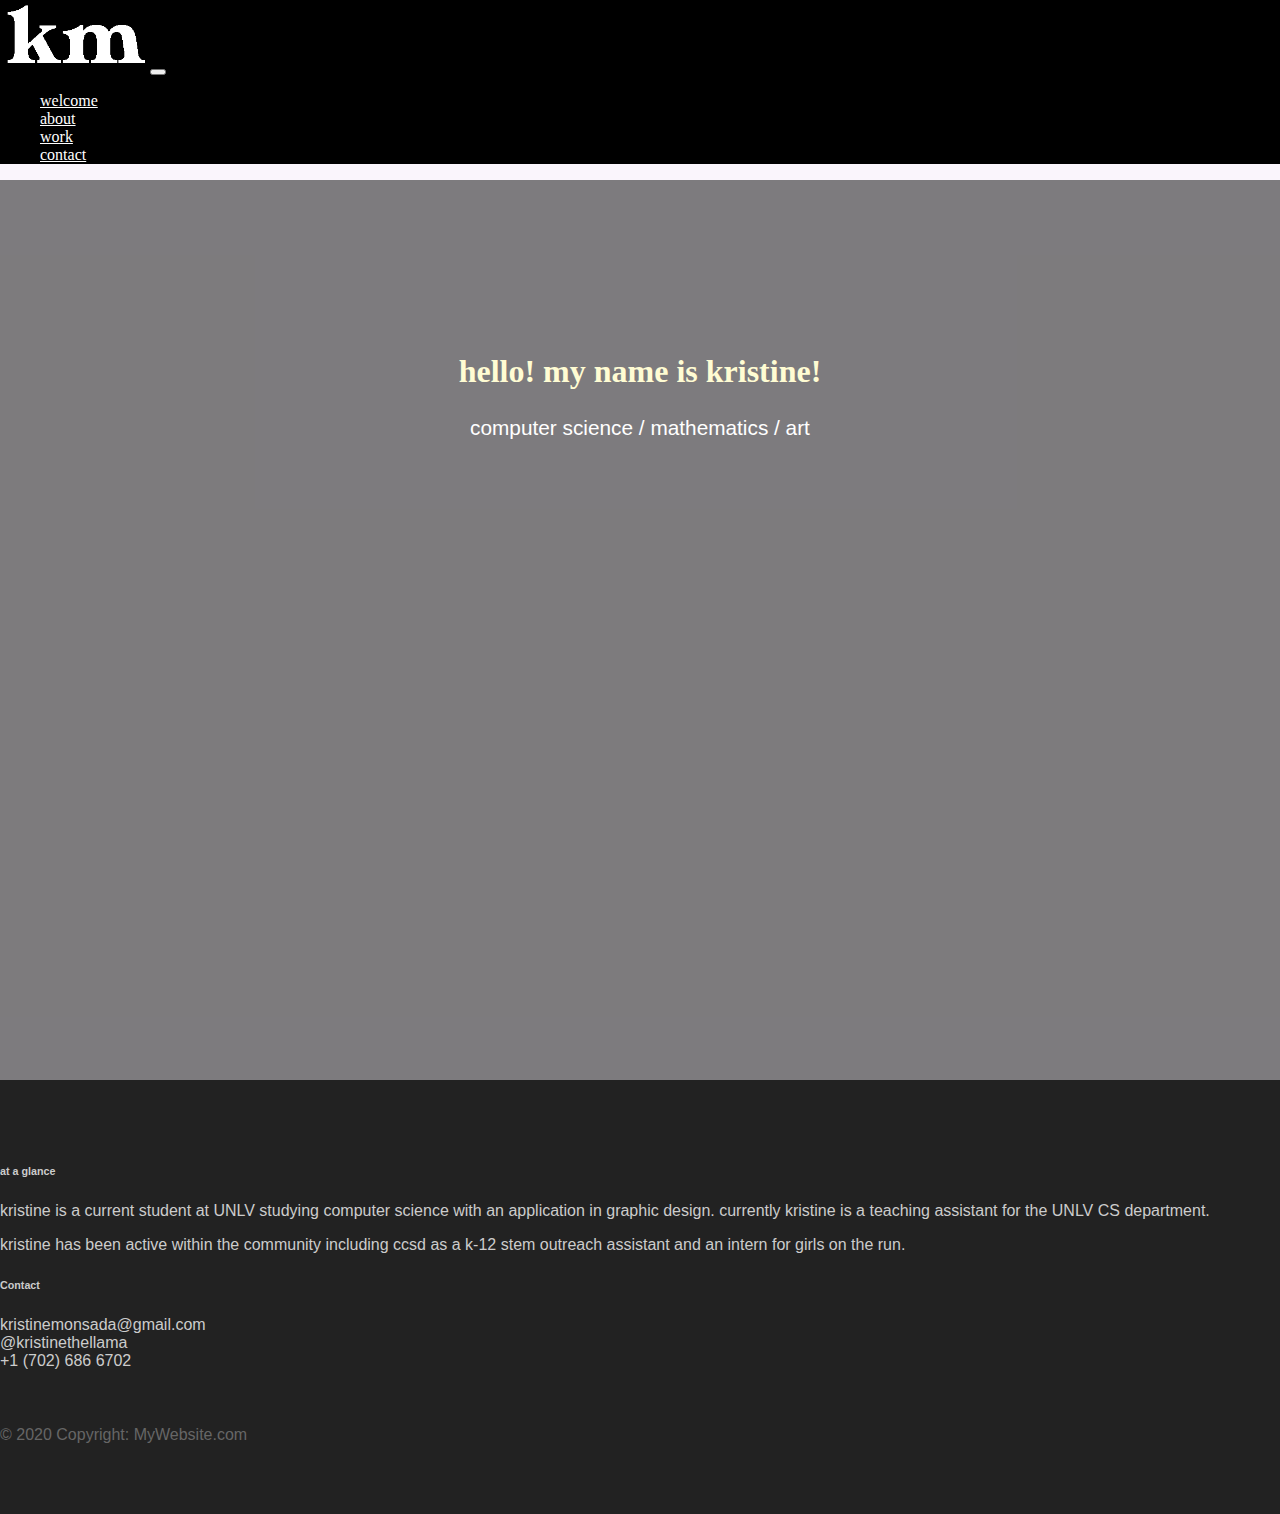
==== index.html @ 843d9929 "changed logo" ====
<!DOCTYPE html>
<html lang="en">
<head>
    <link rel="stylesheet" href="https://stackpath.bootstrapcdn.com/bootstrap/4.1.3/css/bootstrap.min.css" integrity="sha384-MCw98/SFnGE8fJT3GXwEOngsV7Zt27NXFoaoApmYm81iuXoPkFOJwJ8ERdknLPMO" crossorigin="anonymous">
    <link rel="stylesheet" type="text/css" href="main.css">
    <title>kristine monsada.</title>
  
  <meta charset="utf-8">
  <meta name="viewport" content="width=device-width, initial-scale=1">
</head>
<body>
    <script src="https://code.jquery.com/jquery-3.3.1.slim.min.js" integrity="sha384-q8i/X+965DzO0rT7abK41JStQIAqVgRVzpbzo5smXKp4YfRvH+8abtTE1Pi6jizo" crossorigin="anonymous"></script>
    <script src="https://stackpath.bootstrapcdn.com/bootstrap/4.1.3/js/bootstrap.min.js" integrity="sha384-ChfqqxuZUCnJSK3+MXmPNIyE6ZbWh2IMqE241rYiqJxyMiZ6OW/JmZQ5stwEULTy" crossorigin="anonymous"></script>
    <script src="main.js"></script>

    
    <nav class="navbar navbar-expand-md">
        <a class="navbar-brand" href="https://kristinethellama.github.io/"><img src="images/logo.png" class="img-responsive" alt=""/></a></div>
        <button class="navbar-toggler navbar-dark" type="button" data-toggle="collapse" data-target="#main-navigation">
          <span class="navbar-toggler-icon"></span>
        </button>
        <div class="collapse navbar-collapse" id="main-navigation">
          <ul class="navbar-nav">
            <li class="nav-item">
              <a class="nav-link" href="./index.html">welcome</a>
            </li>
            <li class="nav-item">
              <a class="nav-link" href="./about.html">about</a>
            </li>
            <li class="nav-item">
                <a class="nav-link" href="./portfolio.html">work</a>
            </li>
            <li class="nav-item">
              <a class="nav-link" href="./contact.html">contact</a>
            </li>
          </ul>
        </div>
    </nav>
    

    <header class="page-header header container-fluid">
        <div class="overlay"></div>
    </header>

    <div class="description">
        <h1>hello! my name is kristine!</h1>
        <p>computer science / mathematics / art</p>
    </div>

    <footer class="page-footer">
        <div class="container">
          <div class="row">
            <div class="col-lg-8 col-md-8 col-sm-12">
            <h6 class="text-uppercase font-weight-bold">at a glance</h6>
            <p>kristine is a current student at UNLV studying computer science with an application in graphic design. currently kristine is a teaching assistant for the UNLV CS department.</p>
            <p>kristine has been active within the community including ccsd as a k-12 stem outreach assistant and an intern for girls on the run.</p>
          </div>
          <div class="col-lg-4 col-md-4 col-sm-12">
            <h6 class="text-uppercase font-weight-bold">Contact</h6>
            <p>kristinemonsada@gmail.com
            <br/>@kristinethellama
            <br/>+1 (702) 686 6702
          </div>
        </div>
        <div class="footer-copyright text-center">© 2020 Copyright: MyWebsite.com</div>
    </footer>  
</body>
</html>
---- main.css ----
body {
    padding: 0;
    margin: 0;
    background: #faf5fc;
  }
  /*--- navigation bar ---*/
  .navbar {
    background:#000000;
  }
  .nav-link,
  .navbar-brand {
    color: #fff;
    cursor: pointer;
  }
  .nav-link {
    margin-right: 1em !important;
  }
  .nav-link:hover {
    color: rgb(116, 116, 116);
  }
  .navbar-collapse {
    justify-content: flex-end;
  }

  .header {
    background-image: url('images/bg.jpg');
    background-size: cover;
    background-position: center;
    position: relative;
  }

  .overlay {
    position: absolute;
    min-height: 100%;
    min-width: 100%;
    left: 0;
    top: 0;
    background: rgba(41, 41, 41, 0.6);
  }

  .img-responsive {
    height: auto;
    width: auto;
    max-height: 72px;
    max-width: 250px;
}

  .page-footer {
    background-color: #222;
    color: #ccc;
    padding: 60px 0 30px;
    font-family: Verdana, Geneva, Tahoma, sans-serif;
  }
  
  .footer-copyright {
    color: #666;
    padding: 40px 0;
  }
  
  .description {
    left: 50%;
    position: absolute;
    top: 45%;
    transform: translate(-50%, -55%);
    text-align: center;
  }
  
  .description h1 {
    color: #fffcd3;
  }
  
  .description p {
    color: #fff;
    font-size: 1.3rem;
    line-height: 1.5;
    font-family: Verdana, Geneva, Tahoma, sans-serif;
  }


  .aboutstuff {
    height: 100vh;
    display: flex;
    justify-content: center;
    align-items: center;
  }

  .aboutstuff p {
    font-size: 1.0rem;
    line-height: 1.0;
    text-align: left;
    color: white;
    font-family: Verdana, Geneva, Tahoma, sans-serif;
  }

  .aboutstuff h2 {
    margin-bottom: 25px;
    color: white;
  }
  .image-wrap {width: 80%}
  .image-wrap img{
    width: 100%;
    padding: 10px;
    border-radius: 50%;
    box-shadow: 0 0 10px #999999;
  }

  .coolborder {
    border: 3px solid rgb(17, 17, 17);
    background: rgb(0, 0, 0);
    padding: 30px;
  }

  .mb-4 {
    display: block;
    margin: 50px 100px 150px;
  }

  a {
    color: rgb(53, 54, 83);
  }

  a:hover {
    color: rgb(98, 95, 145);
  }
  .page-content {
    display: block;
    margin: 50px 100px 150px;
  }

  .image-art{width: 100%}
  .image-art img{
    width: 100%;
    padding: 10px;
  }

  .p-column {
    float: left;
    width: 33.33%;
    padding: 5px;
  }
  
  /* Clear floats after image containers */
  .p-row::after {
    content: "";
    clear: both;
    display: table;
  }
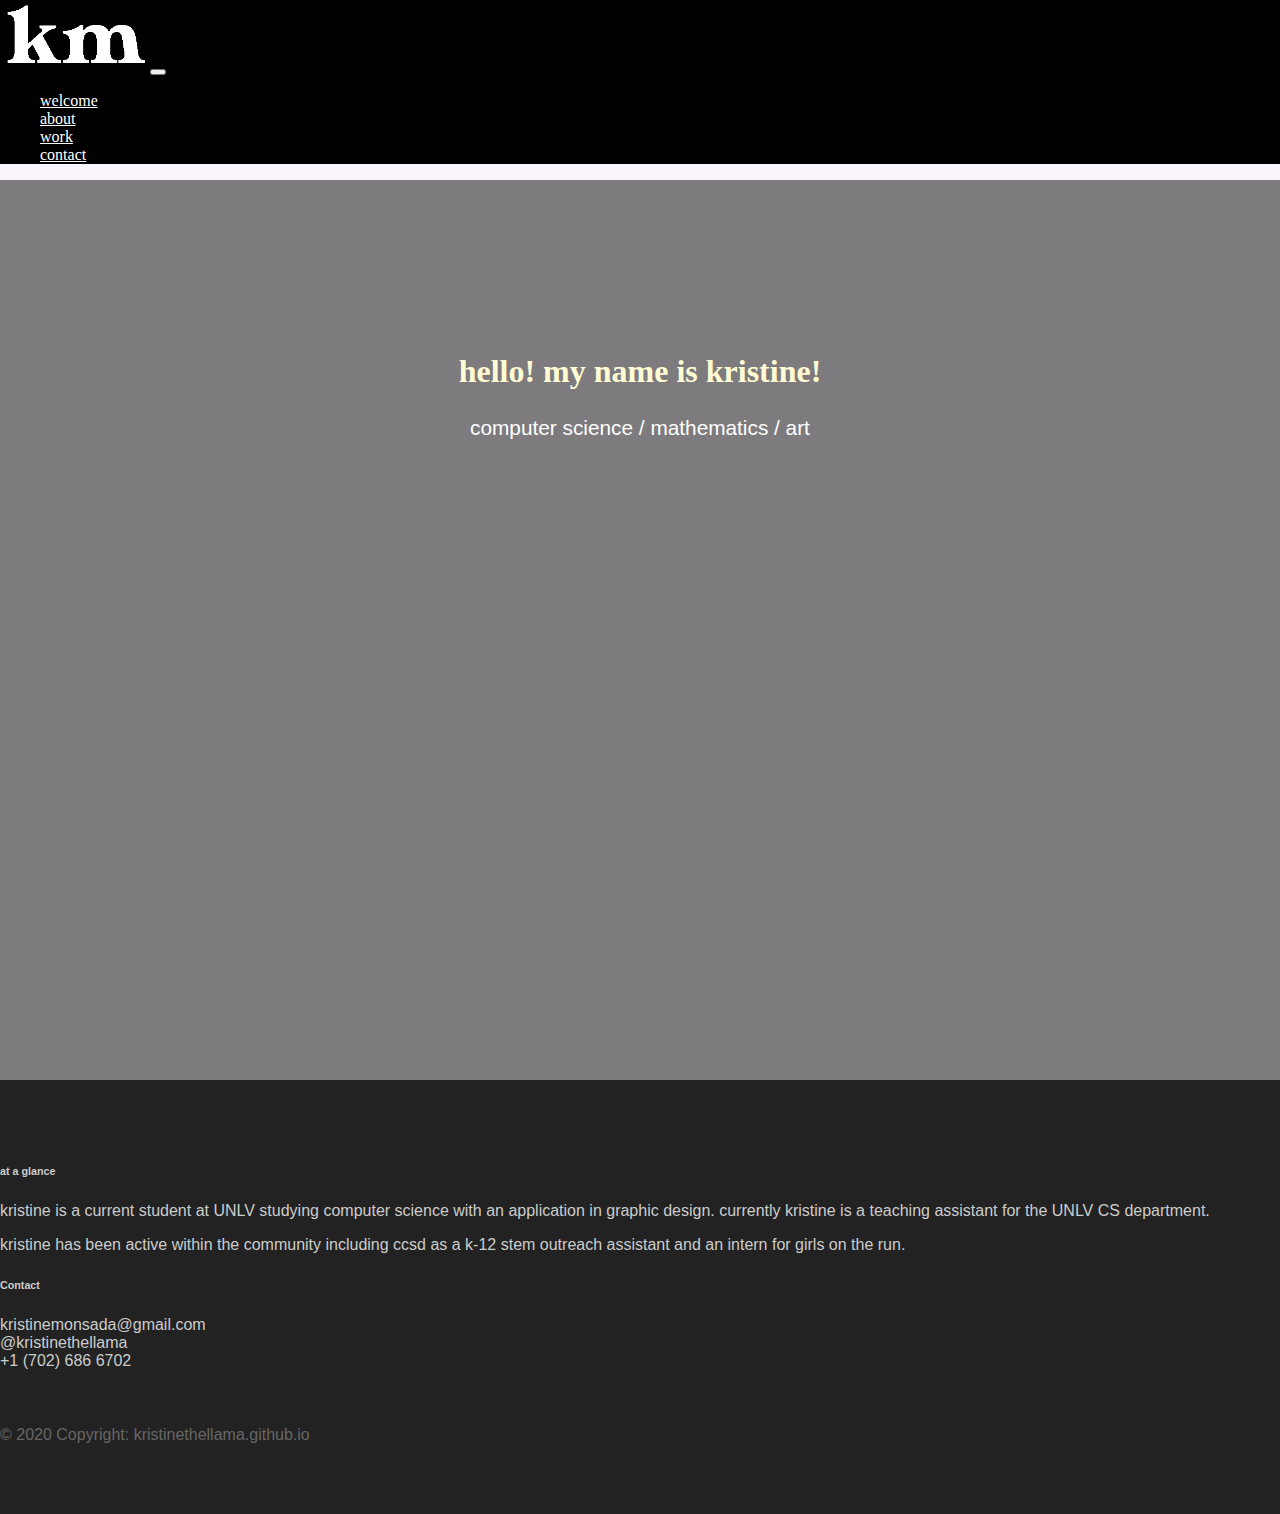
==== commit e107f5d5: "links" ====
--- a/index.html
+++ b/index.html
@@ -62,7 +62,7 @@
             <br/>+1 (702) 686 6702
           </div>
         </div>
-        <div class="footer-copyright text-center">© 2020 Copyright: MyWebsite.com</div>
+        <div class="footer-copyright text-center">© 2020 Copyright: kristinethellama.github.io</div>
     </footer>  
 </body>
 </html>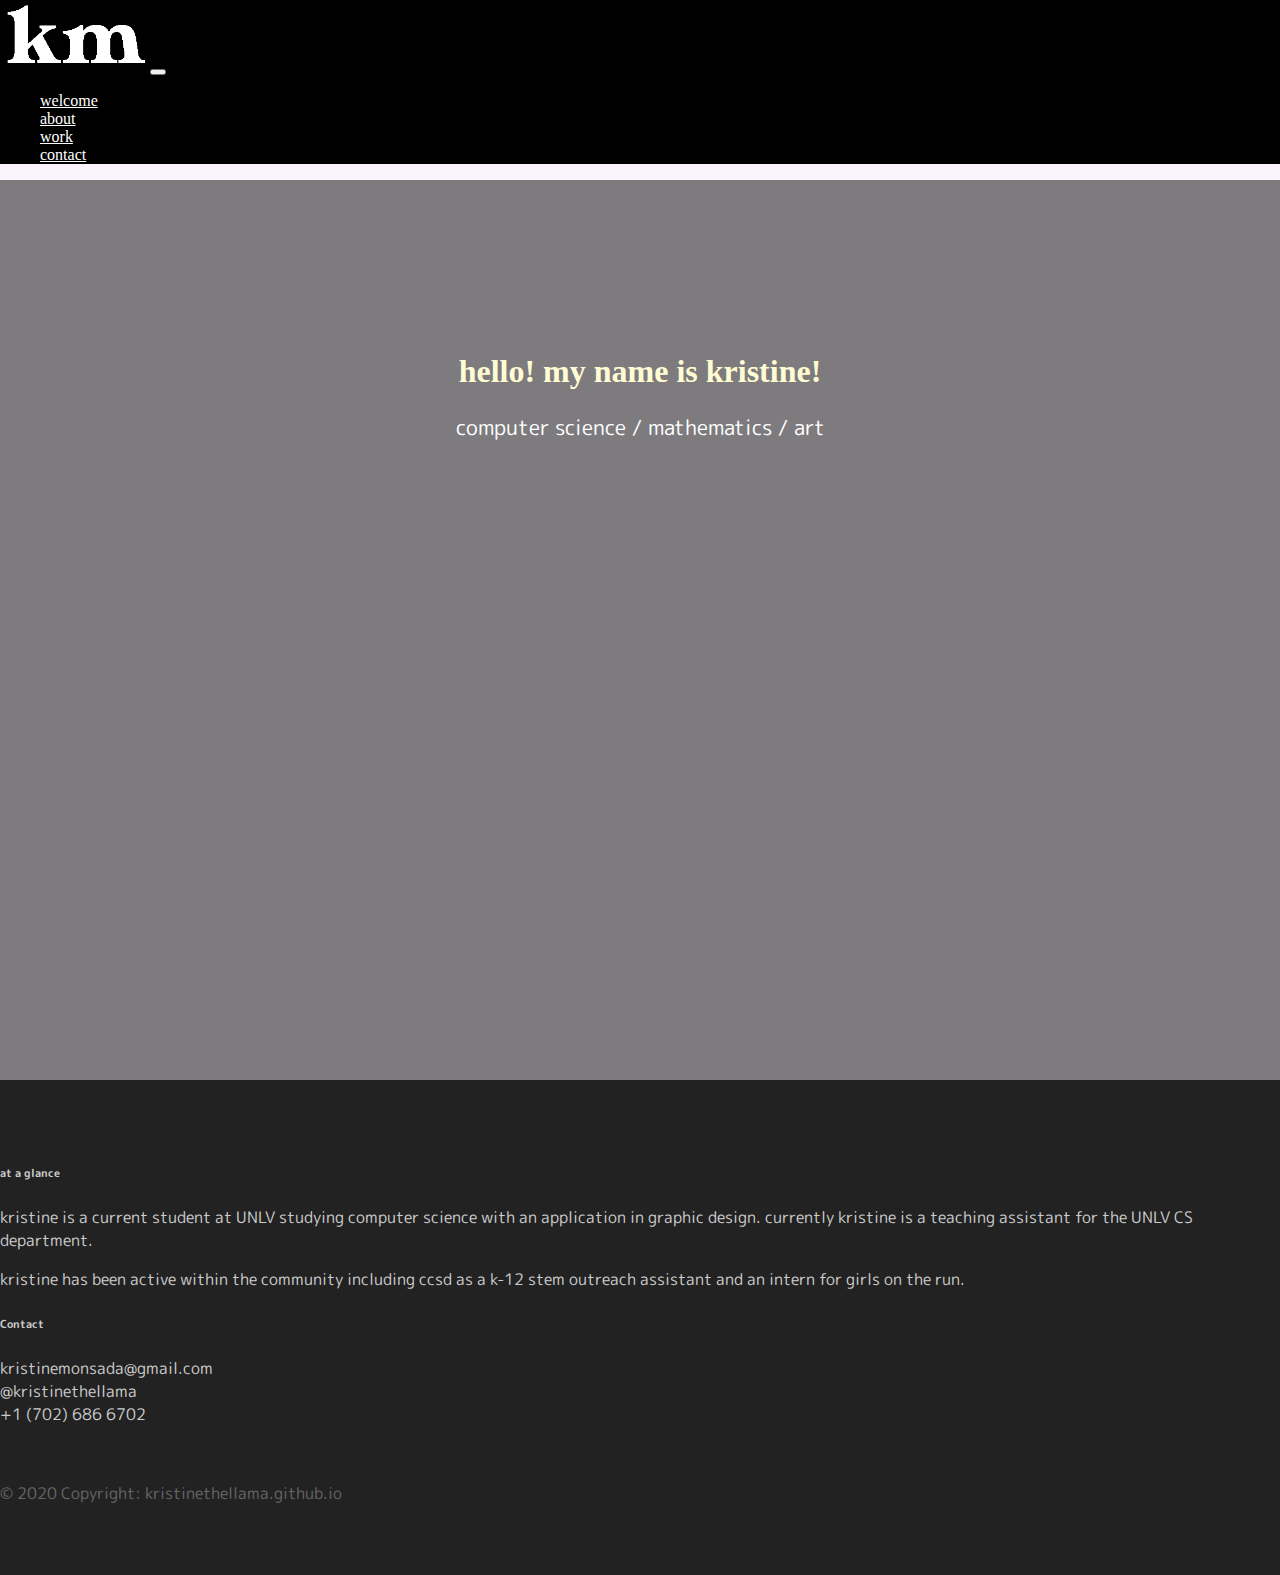
==== commit 089e6806: "change fonts to webpages" ====
--- a/index.html
+++ b/index.html
@@ -3,6 +3,9 @@
 <head>
     <link rel="stylesheet" href="https://stackpath.bootstrapcdn.com/bootstrap/4.1.3/css/bootstrap.min.css" integrity="sha384-MCw98/SFnGE8fJT3GXwEOngsV7Zt27NXFoaoApmYm81iuXoPkFOJwJ8ERdknLPMO" crossorigin="anonymous">
     <link rel="stylesheet" type="text/css" href="main.css">
+    <style>
+      @import url('https://fonts.googleapis.com/css2?family=M+PLUS+Rounded+1c&display=swap');
+      </style>
     <title>kristine monsada.</title>
   
   <meta charset="utf-8">
--- a/main.css
+++ b/main.css
@@ -3,6 +3,16 @@
     margin: 0;
     background: #faf5fc;
   }
+
+  @font-face {
+    font-family: 'M PLUS Rounded 1c', sans-serif;
+    src: url('https://fonts.googleapis.com/css2?family=M+PLUS+Rounded+1c&display=swap');
+    src: local('fonts/MPLUSRounded1c-Regular.ttf'), 
+         local('fonts/MPLUSRounded1c-Regular.ttf'), 
+         url('MPLUSRounded1c-Regular') format('truetype'),
+         url('MPLUSRounded1c-Regular.svg#font') format('svg'); 
+}
+
   /*--- navigation bar ---*/
   .navbar {
     background:#000000;
@@ -49,7 +59,7 @@
     background-color: #222;
     color: #ccc;
     padding: 60px 0 30px;
-    font-family: Verdana, Geneva, Tahoma, sans-serif;
+    font-family: 'M PLUS Rounded 1c', sans-serif;
   }
   
   .footer-copyright {
@@ -73,7 +83,7 @@
     color: #fff;
     font-size: 1.3rem;
     line-height: 1.5;
-    font-family: Verdana, Geneva, Tahoma, sans-serif;
+    font-family: 'M PLUS Rounded 1c', sans-serif;
   }
 
 
@@ -89,7 +99,7 @@
     line-height: 1.0;
     text-align: left;
     color: white;
-    font-family: Verdana, Geneva, Tahoma, sans-serif;
+    font-family: 'M PLUS Rounded 1c', sans-serif;
   }
 
   .aboutstuff h2 {
@@ -144,4 +154,4 @@
     content: "";
     clear: both;
     display: table;
-  }+  }
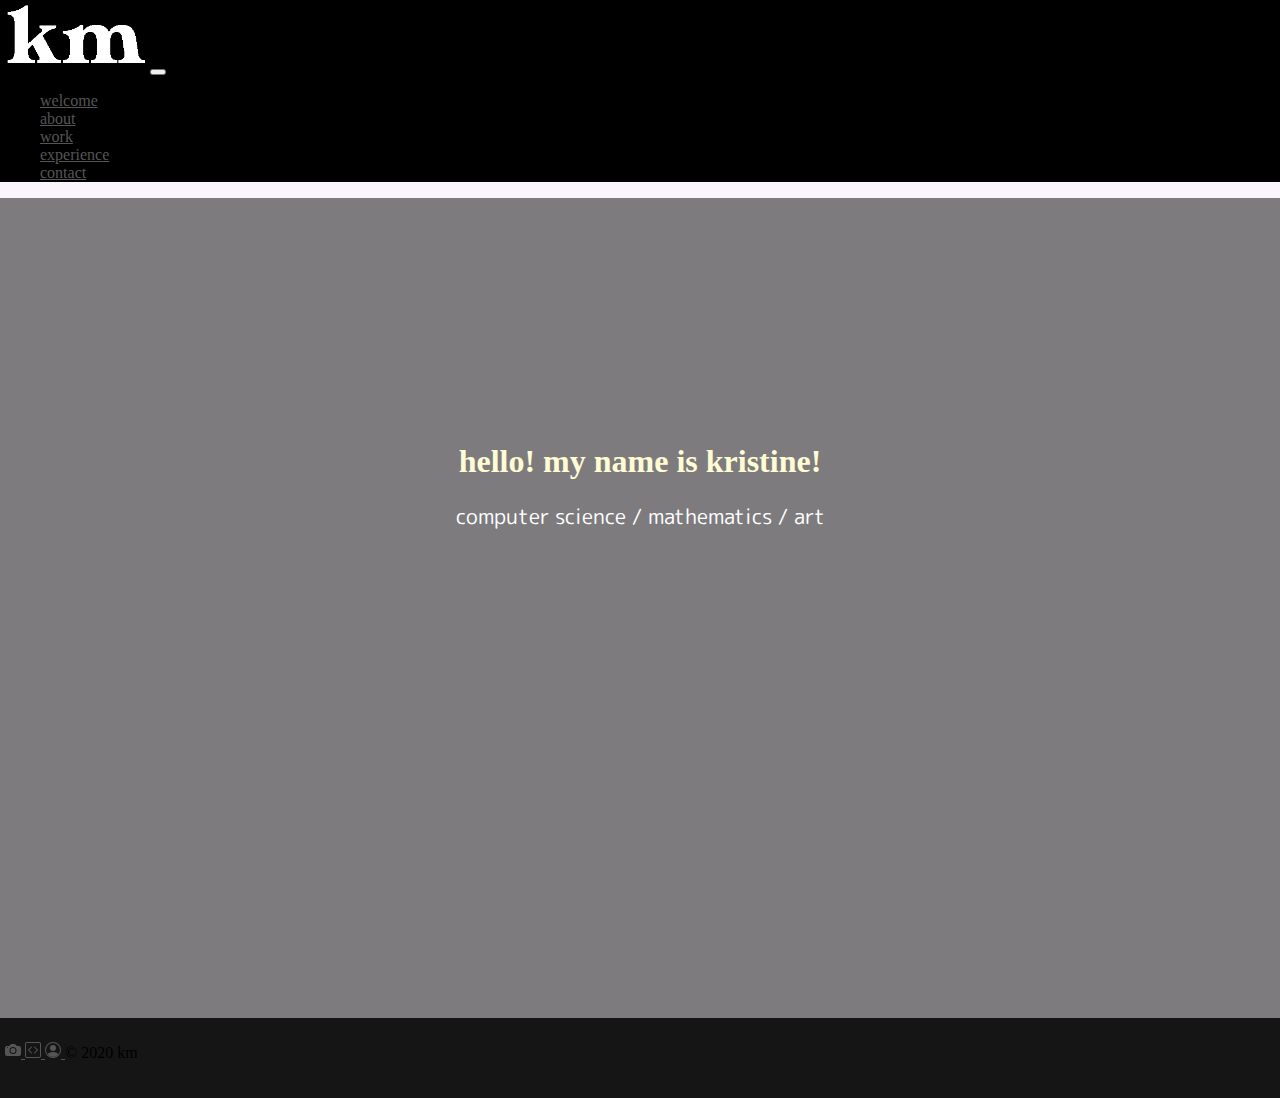
==== commit 260e88ac: "sleek af footer" ====
--- a/index.html
+++ b/index.html
@@ -18,27 +18,30 @@
 
     
     <nav class="navbar navbar-expand-md">
-        <a class="navbar-brand" href="https://kristinethellama.github.io/"><img src="images/logo.png" class="img-responsive" alt=""/></a></div>
-        <button class="navbar-toggler navbar-dark" type="button" data-toggle="collapse" data-target="#main-navigation">
-          <span class="navbar-toggler-icon"></span>
-        </button>
-        <div class="collapse navbar-collapse" id="main-navigation">
-          <ul class="navbar-nav">
-            <li class="nav-item">
-              <a class="nav-link" href="./index.html">welcome</a>
-            </li>
-            <li class="nav-item">
-              <a class="nav-link" href="./about.html">about</a>
-            </li>
-            <li class="nav-item">
-                <a class="nav-link" href="./portfolio.html">work</a>
-            </li>
-            <li class="nav-item">
-              <a class="nav-link" href="./contact.html">contact</a>
-            </li>
-          </ul>
-        </div>
-    </nav>
+      <a class="navbar-brand" href="https://kristinethellama.github.io/"><img src="images/logo.png" class="img-responsive" alt=""/></a></div>
+      <button class="navbar-toggler navbar-dark" type="button" data-toggle="collapse" data-target="#main-navigation">
+        <span class="navbar-toggler-icon"></span>
+      </button>
+      <div class="collapse navbar-collapse" id="main-navigation">
+        <ul class="navbar-nav">
+          <li class="nav-item">
+            <a class="nav-link" href="./index.html">welcome</a>
+          </li>
+          <li class="nav-item">
+            <a class="nav-link" href="./about.html">about</a>
+          </li>
+          <li class="nav-item">
+              <a class="nav-link" href="./portfolio.html">work</a>
+          </li>
+          <li class="nav-item">
+              <a class="nav-link" href="./experience.html">experience</a>
+          </li>
+          <li class="nav-item">
+            <a class="nav-link" href="./contact.html">contact</a>
+          </li>
+        </ul>
+      </div>
+  </nav>
     
 
     <header class="page-header header container-fluid">
@@ -50,22 +53,39 @@
         <p>computer science / mathematics / art</p>
     </div>
 
-    <footer class="page-footer">
-        <div class="container">
-          <div class="row">
-            <div class="col-lg-8 col-md-8 col-sm-12">
-            <h6 class="text-uppercase font-weight-bold">at a glance</h6>
-            <p>kristine is a current student at UNLV studying computer science with an application in graphic design. currently kristine is a teaching assistant for the UNLV CS department.</p>
-            <p>kristine has been active within the community including ccsd as a k-12 stem outreach assistant and an intern for girls on the run.</p>
-          </div>
-          <div class="col-lg-4 col-md-4 col-sm-12">
-            <h6 class="text-uppercase font-weight-bold">Contact</h6>
-            <p>kristinemonsada@gmail.com
-            <br/>@kristinethellama
-            <br/>+1 (702) 686 6702
+
+    <footer class="footer">
+      <div class="container">
+        <div class="p-row">
+          <div class="p-column">
+            <a class="navbar-brand" href="https://www.instagram.com/kristinethellama/">
+              <svg width="1em" height="1em" viewBox="0 0 16 16" class="bi bi-camera-fill" fill="currentColor" xmlns="http://www.w3.org/2000/svg" class="img-responsive" alt="">
+                <path d="M10.5 8.5a2.5 2.5 0 1 1-5 0 2.5 2.5 0 0 1 5 0z"/>
+                <path fill-rule="evenodd" d="M2 4a2 2 0 0 0-2 2v6a2 2 0 0 0 2 2h12a2 2 0 0 0 2-2V6a2 2 0 0 0-2-2h-1.172a2 2 0 0 1-1.414-.586l-.828-.828A2 2 0 0 0 9.172 2H6.828a2 2 0 0 0-1.414.586l-.828.828A2 2 0 0 1 3.172 4H2zm.5 2a.5.5 0 1 0 0-1 .5.5 0 0 0 0 1zm9 2.5a3.5 3.5 0 1 1-7 0 3.5 3.5 0 0 1 7 0z"/>
+              </svg>
+            </a>
+
+            <a class="navbar-brand" href="https://github.com/kristinethellama">
+              <svg width="1em" height="1em" viewBox="0 0 16 16" class="bi bi-code-square" fill="currentColor" xmlns="http://www.w3.org/2000/svg">
+                <path fill-rule="evenodd" d="M14 1H2a1 1 0 0 0-1 1v12a1 1 0 0 0 1 1h12a1 1 0 0 0 1-1V2a1 1 0 0 0-1-1zM2 0a2 2 0 0 0-2 2v12a2 2 0 0 0 2 2h12a2 2 0 0 0 2-2V2a2 2 0 0 0-2-2H2z"/>
+                <path fill-rule="evenodd" d="M6.854 4.646a.5.5 0 0 1 0 .708L4.207 8l2.647 2.646a.5.5 0 0 1-.708.708l-3-3a.5.5 0 0 1 0-.708l3-3a.5.5 0 0 1 .708 0zm2.292 0a.5.5 0 0 0 0 .708L11.793 8l-2.647 2.646a.5.5 0 0 0 .708.708l3-3a.5.5 0 0 0 0-.708l-3-3a.5.5 0 0 0-.708 0z"/>
+              </svg>
+            </a>
+
+            <a class="navbar-brand" href="https://www.linkedin.com/in/kristine-m-838215123/">
+              <svg width="1em" height="1em" viewBox="0 0 16 16" class="bi bi-person-circle" fill="currentColor" xmlns="http://www.w3.org/2000/svg">
+                <path d="M13.468 12.37C12.758 11.226 11.195 10 8 10s-4.757 1.225-5.468 2.37A6.987 6.987 0 0 0 8 15a6.987 6.987 0 0 0 5.468-2.63z"/>
+                <path fill-rule="evenodd" d="M8 9a3 3 0 1 0 0-6 3 3 0 0 0 0 6z"/>
+                <path fill-rule="evenodd" d="M8 1a7 7 0 1 0 0 14A7 7 0 0 0 8 1zM0 8a8 8 0 1 1 16 0A8 8 0 0 1 0 8z"/>
+              </svg>
+            </a>
+            <span class="text-muted">© 2020 km</span>
+
+          </div>            
           </div>
         </div>
-        <div class="footer-copyright text-center">© 2020 Copyright: kristinethellama.github.io</div>
-    </footer>  
+      </div>
+    </footer>
+
 </body>
 </html>--- a/main.css
+++ b/main.css
@@ -1,3 +1,8 @@
+html {
+  position: relative;
+  min-height: 100%;
+}
+
 body {
     padding: 0;
     margin: 0;
@@ -19,7 +24,7 @@
   }
   .nav-link,
   .navbar-brand {
-    color: #fff;
+    color: rgb(85, 85, 85);
     cursor: pointer;
   }
   .nav-link {
@@ -55,17 +60,15 @@
     max-width: 250px;
 }
 
-  .page-footer {
-    background-color: #222;
-    color: #ccc;
-    padding: 60px 0 30px;
-    font-family: 'M PLUS Rounded 1c', sans-serif;
-  }
-  
-  .footer-copyright {
-    color: #666;
-    padding: 40px 0;
-  }
+.footer {
+  position: absolute;
+  bottom: 0;
+  width: 100%;
+  height: 80px; /* Set the fixed height of the footer here */
+  line-height: 60px; /* Vertically center the text there */
+  background-color: #161515;
+}
+
   
   .description {
     left: 50%;
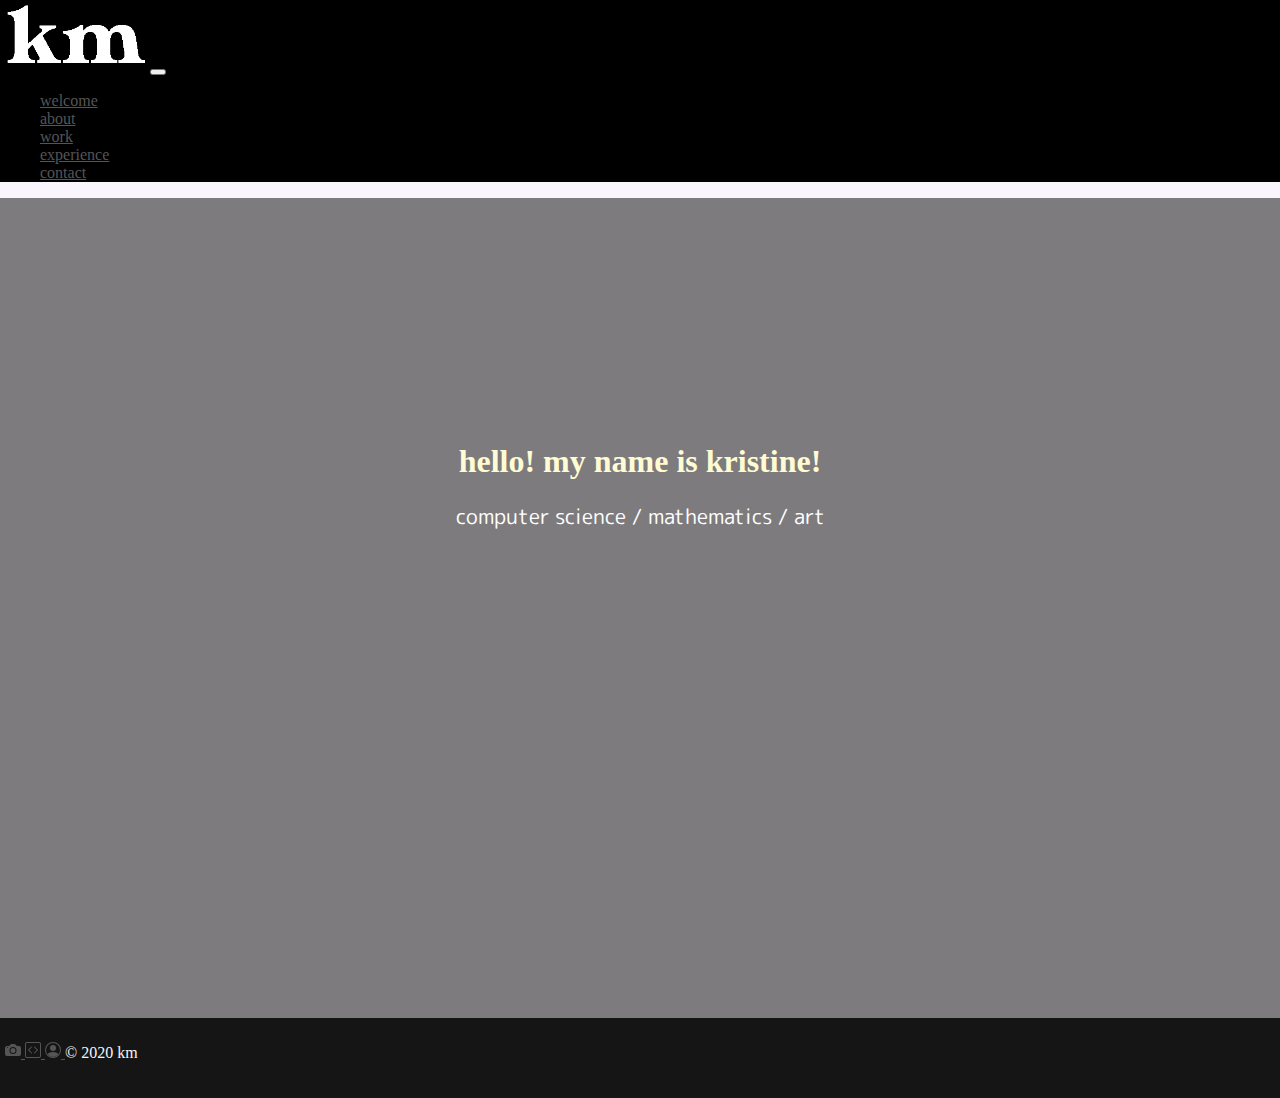
==== commit cd442984: "footer colors" ====
--- a/index.html
+++ b/index.html
@@ -79,7 +79,7 @@
                 <path fill-rule="evenodd" d="M8 1a7 7 0 1 0 0 14A7 7 0 0 0 8 1zM0 8a8 8 0 1 1 16 0A8 8 0 0 1 0 8z"/>
               </svg>
             </a>
-            <span class="text-muted">© 2020 km</span>
+            <span class="text-muted" style="color: whitesmoke">© 2020 km</span>
 
           </div>            
           </div>
--- a/main.css
+++ b/main.css
@@ -67,6 +67,7 @@
   height: 80px; /* Set the fixed height of the footer here */
   line-height: 60px; /* Vertically center the text there */
   background-color: #161515;
+  color:  #161515;
 }
 
   
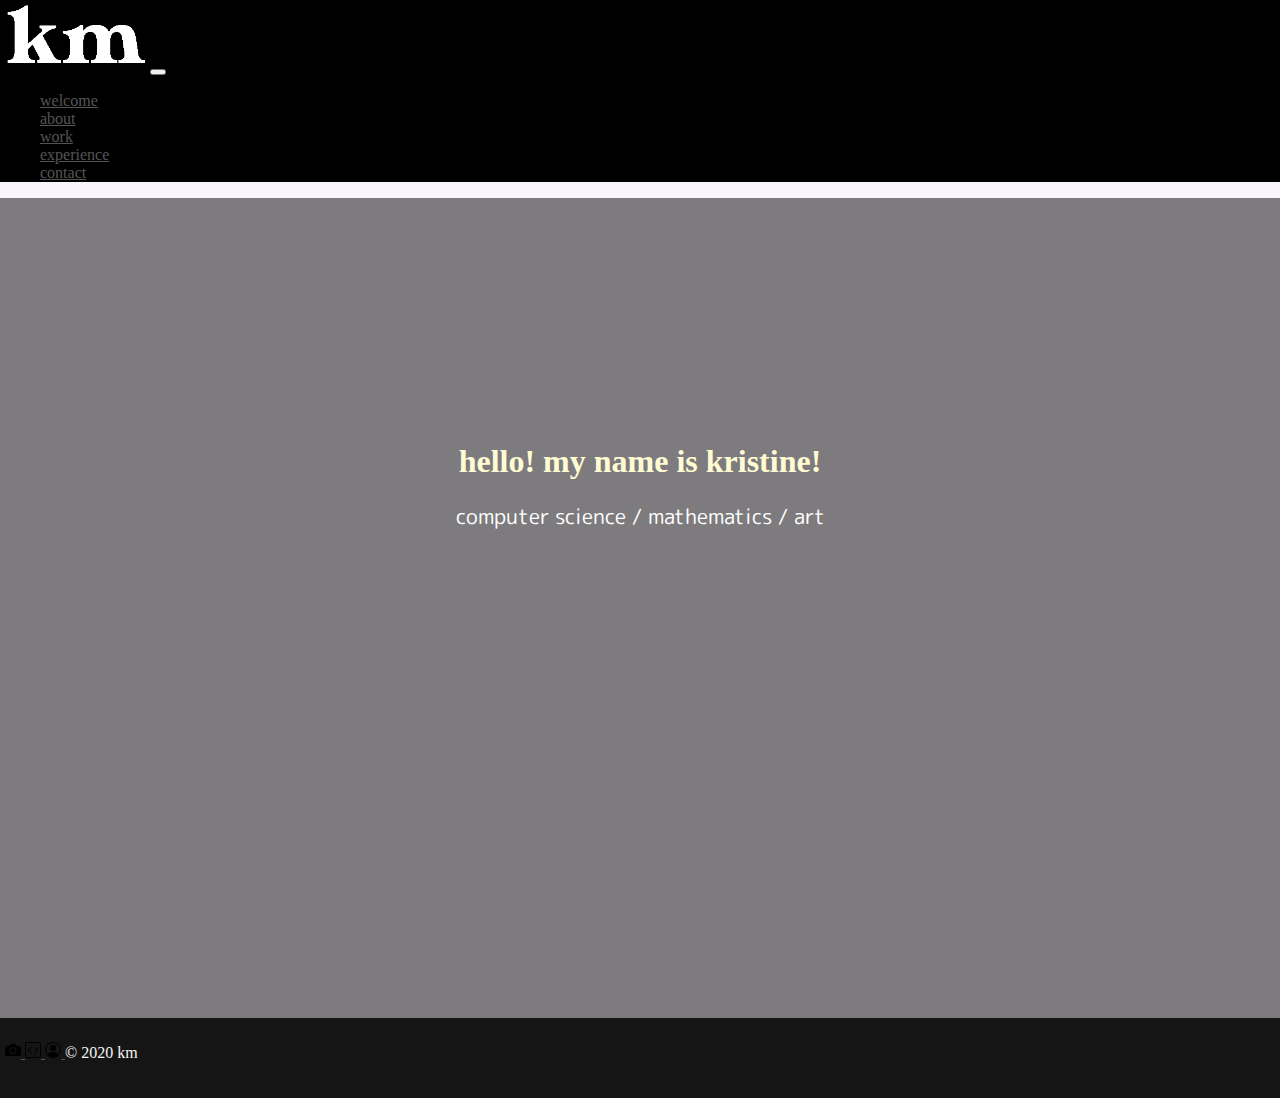
==== commit 98be8e6e: "footer colors" ====
--- a/index.html
+++ b/index.html
@@ -53,34 +53,33 @@
         <p>computer science / mathematics / art</p>
     </div>
 
-
     <footer class="footer">
       <div class="container">
         <div class="p-row">
           <div class="p-column">
             <a class="navbar-brand" href="https://www.instagram.com/kristinethellama/">
-              <svg width="1em" height="1em" viewBox="0 0 16 16" class="bi bi-camera-fill" fill="currentColor" xmlns="http://www.w3.org/2000/svg" class="img-responsive" alt="">
+              <svg width="1em" height="1em" viewBox="0 0 16 16" class="bi bi-camera-fill" fill="black" xmlns="http://www.w3.org/2000/svg" class="img-responsive" alt="">
                 <path d="M10.5 8.5a2.5 2.5 0 1 1-5 0 2.5 2.5 0 0 1 5 0z"/>
                 <path fill-rule="evenodd" d="M2 4a2 2 0 0 0-2 2v6a2 2 0 0 0 2 2h12a2 2 0 0 0 2-2V6a2 2 0 0 0-2-2h-1.172a2 2 0 0 1-1.414-.586l-.828-.828A2 2 0 0 0 9.172 2H6.828a2 2 0 0 0-1.414.586l-.828.828A2 2 0 0 1 3.172 4H2zm.5 2a.5.5 0 1 0 0-1 .5.5 0 0 0 0 1zm9 2.5a3.5 3.5 0 1 1-7 0 3.5 3.5 0 0 1 7 0z"/>
               </svg>
             </a>
-
+    
             <a class="navbar-brand" href="https://github.com/kristinethellama">
-              <svg width="1em" height="1em" viewBox="0 0 16 16" class="bi bi-code-square" fill="currentColor" xmlns="http://www.w3.org/2000/svg">
+              <svg width="1em" height="1em" viewBox="0 0 16 16" class="bi bi-code-square" fill="black" xmlns="http://www.w3.org/2000/svg">
                 <path fill-rule="evenodd" d="M14 1H2a1 1 0 0 0-1 1v12a1 1 0 0 0 1 1h12a1 1 0 0 0 1-1V2a1 1 0 0 0-1-1zM2 0a2 2 0 0 0-2 2v12a2 2 0 0 0 2 2h12a2 2 0 0 0 2-2V2a2 2 0 0 0-2-2H2z"/>
                 <path fill-rule="evenodd" d="M6.854 4.646a.5.5 0 0 1 0 .708L4.207 8l2.647 2.646a.5.5 0 0 1-.708.708l-3-3a.5.5 0 0 1 0-.708l3-3a.5.5 0 0 1 .708 0zm2.292 0a.5.5 0 0 0 0 .708L11.793 8l-2.647 2.646a.5.5 0 0 0 .708.708l3-3a.5.5 0 0 0 0-.708l-3-3a.5.5 0 0 0-.708 0z"/>
               </svg>
             </a>
-
+    
             <a class="navbar-brand" href="https://www.linkedin.com/in/kristine-m-838215123/">
-              <svg width="1em" height="1em" viewBox="0 0 16 16" class="bi bi-person-circle" fill="currentColor" xmlns="http://www.w3.org/2000/svg">
+              <svg width="1em" height="1em" viewBox="0 0 16 16" class="bi bi-person-circle" fill="black" xmlns="http://www.w3.org/2000/svg">
                 <path d="M13.468 12.37C12.758 11.226 11.195 10 8 10s-4.757 1.225-5.468 2.37A6.987 6.987 0 0 0 8 15a6.987 6.987 0 0 0 5.468-2.63z"/>
                 <path fill-rule="evenodd" d="M8 9a3 3 0 1 0 0-6 3 3 0 0 0 0 6z"/>
                 <path fill-rule="evenodd" d="M8 1a7 7 0 1 0 0 14A7 7 0 0 0 8 1zM0 8a8 8 0 1 1 16 0A8 8 0 0 1 0 8z"/>
               </svg>
             </a>
             <span class="text-muted" style="color: whitesmoke">© 2020 km</span>
-
+    
           </div>            
           </div>
         </div>
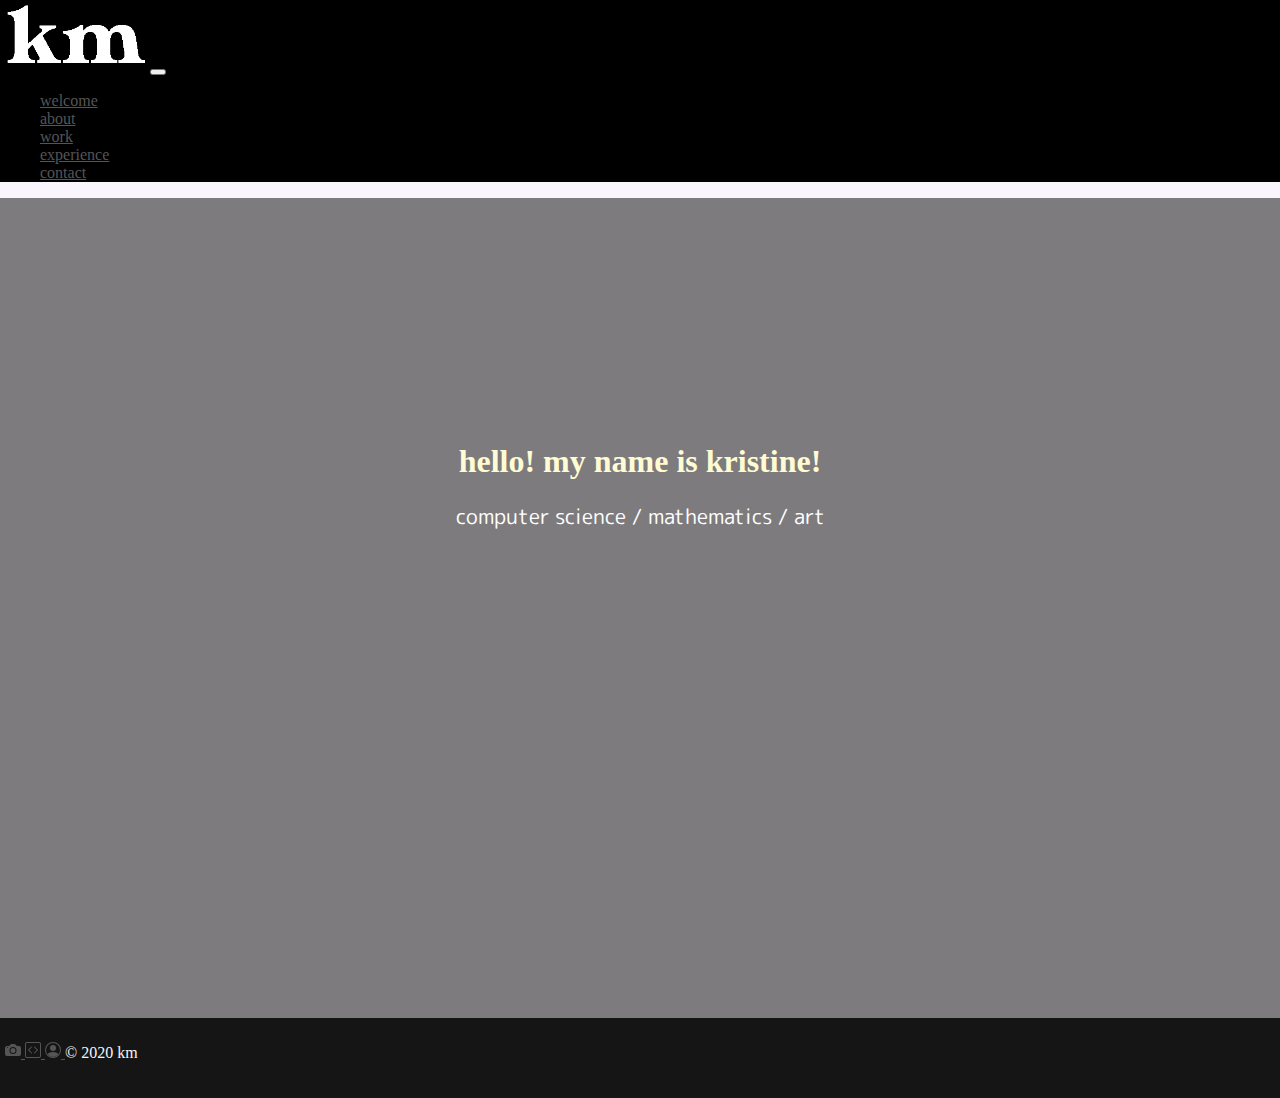
==== commit afff60ed: "footer colors" ====
--- a/index.html
+++ b/index.html
@@ -58,21 +58,21 @@
         <div class="p-row">
           <div class="p-column">
             <a class="navbar-brand" href="https://www.instagram.com/kristinethellama/">
-              <svg width="1em" height="1em" viewBox="0 0 16 16" class="bi bi-camera-fill" fill="black" xmlns="http://www.w3.org/2000/svg" class="img-responsive" alt="">
+              <svg width="1em" height="1em" viewBox="0 0 16 16" class="bi bi-camera-fill" fill="currentColor" xmlns="http://www.w3.org/2000/svg" class="img-responsive" alt="">
                 <path d="M10.5 8.5a2.5 2.5 0 1 1-5 0 2.5 2.5 0 0 1 5 0z"/>
                 <path fill-rule="evenodd" d="M2 4a2 2 0 0 0-2 2v6a2 2 0 0 0 2 2h12a2 2 0 0 0 2-2V6a2 2 0 0 0-2-2h-1.172a2 2 0 0 1-1.414-.586l-.828-.828A2 2 0 0 0 9.172 2H6.828a2 2 0 0 0-1.414.586l-.828.828A2 2 0 0 1 3.172 4H2zm.5 2a.5.5 0 1 0 0-1 .5.5 0 0 0 0 1zm9 2.5a3.5 3.5 0 1 1-7 0 3.5 3.5 0 0 1 7 0z"/>
               </svg>
             </a>
     
             <a class="navbar-brand" href="https://github.com/kristinethellama">
-              <svg width="1em" height="1em" viewBox="0 0 16 16" class="bi bi-code-square" fill="black" xmlns="http://www.w3.org/2000/svg">
+              <svg width="1em" height="1em" viewBox="0 0 16 16" class="bi bi-code-square" fill="currentColor" xmlns="http://www.w3.org/2000/svg">
                 <path fill-rule="evenodd" d="M14 1H2a1 1 0 0 0-1 1v12a1 1 0 0 0 1 1h12a1 1 0 0 0 1-1V2a1 1 0 0 0-1-1zM2 0a2 2 0 0 0-2 2v12a2 2 0 0 0 2 2h12a2 2 0 0 0 2-2V2a2 2 0 0 0-2-2H2z"/>
                 <path fill-rule="evenodd" d="M6.854 4.646a.5.5 0 0 1 0 .708L4.207 8l2.647 2.646a.5.5 0 0 1-.708.708l-3-3a.5.5 0 0 1 0-.708l3-3a.5.5 0 0 1 .708 0zm2.292 0a.5.5 0 0 0 0 .708L11.793 8l-2.647 2.646a.5.5 0 0 0 .708.708l3-3a.5.5 0 0 0 0-.708l-3-3a.5.5 0 0 0-.708 0z"/>
               </svg>
             </a>
     
             <a class="navbar-brand" href="https://www.linkedin.com/in/kristine-m-838215123/">
-              <svg width="1em" height="1em" viewBox="0 0 16 16" class="bi bi-person-circle" fill="black" xmlns="http://www.w3.org/2000/svg">
+              <svg width="1em" height="1em" viewBox="0 0 16 16" class="bi bi-person-circle" fill="currentColor" xmlns="http://www.w3.org/2000/svg">
                 <path d="M13.468 12.37C12.758 11.226 11.195 10 8 10s-4.757 1.225-5.468 2.37A6.987 6.987 0 0 0 8 15a6.987 6.987 0 0 0 5.468-2.63z"/>
                 <path fill-rule="evenodd" d="M8 9a3 3 0 1 0 0-6 3 3 0 0 0 0 6z"/>
                 <path fill-rule="evenodd" d="M8 1a7 7 0 1 0 0 14A7 7 0 0 0 8 1zM0 8a8 8 0 1 1 16 0A8 8 0 0 1 0 8z"/>
